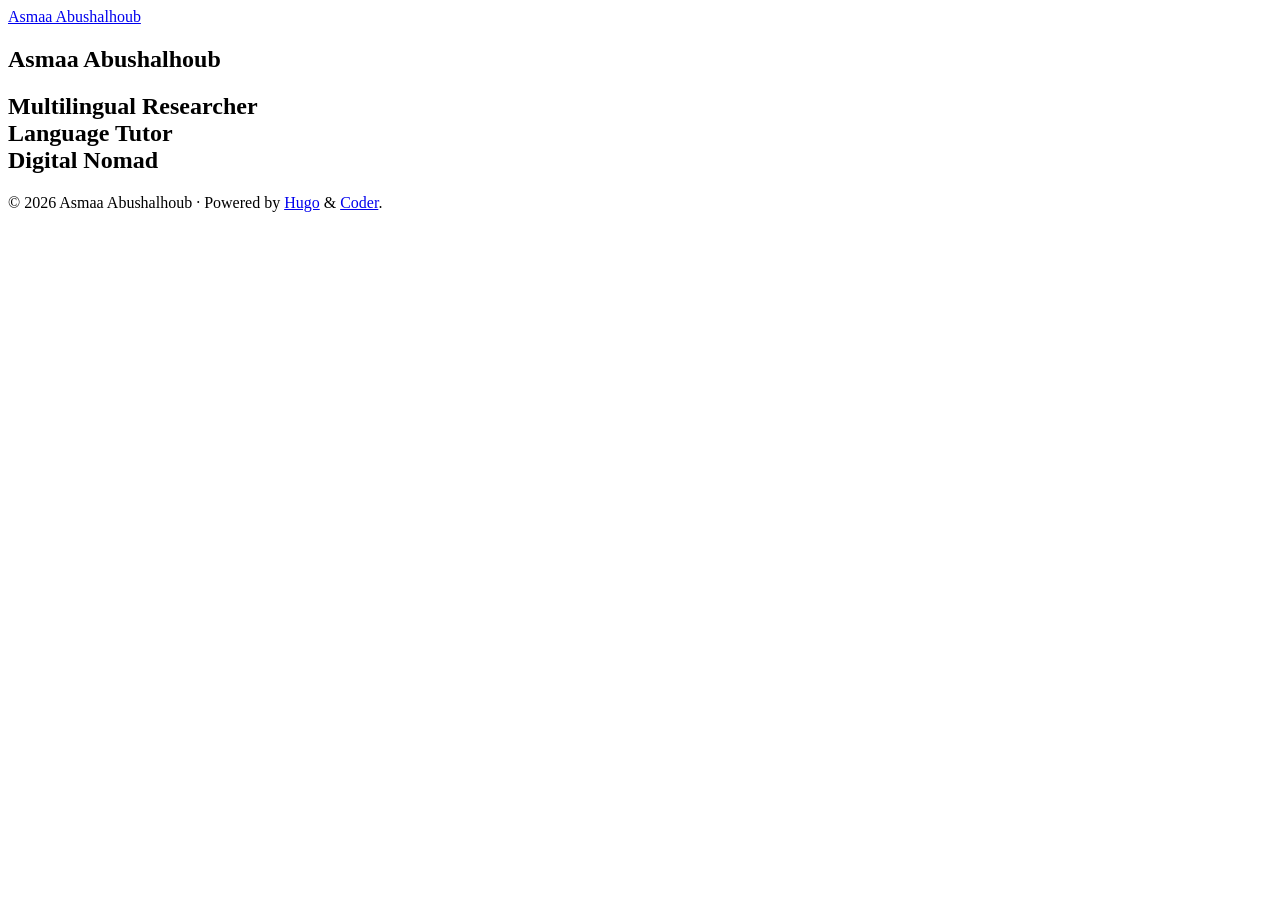
==== public/index.html @ 3ff4048d "Initial Hugo website" ====
<!DOCTYPE html>
<html lang="en">

<head><script src="/livereload.js?mindelay=10&amp;v=2&amp;port=1313&amp;path=livereload" data-no-instant defer></script>
  <title>Asmaa Abushalhoub</title>
  <meta charset="utf-8">
<meta name="viewport" content="width=device-width, initial-scale=1.0">
<meta name="color-scheme" content="light dark">




<meta name="author" content="Asmaa Abushalhoub">
<meta name="description" content="
  Hello, I&rsquo;m Asmaa
  
    
    Link to heading
  

Language Tutor | Multilingual Researcher|  Digital Nomad
Welcome to my personal website.">
<meta name="keywords" content="">



	<meta name="twitter:card" content="summary">
	<meta name="twitter:title" content="Asmaa Abushalhoub">
	<meta name="twitter:description" content="Hello, I’m Asmaa Link to heading Language Tutor | Multilingual Researcher| Digital Nomad
Welcome to my personal website.">

<meta property="og:url" content="http://localhost:1313/">
	<meta property="og:site_name" content="Asmaa Abushalhoub">
	<meta property="og:title" content="Asmaa Abushalhoub">
	<meta property="og:description" content="Hello, I’m Asmaa Link to heading Language Tutor | Multilingual Researcher| Digital Nomad
Welcome to my personal website.">
	<meta property="og:locale" content="en_us">
	<meta property="og:type" content="website">




<link rel="canonical" href="http://localhost:1313/">


<link rel="preload" href="/fonts/fa-brands-400.woff2" as="font" type="font/woff2" crossorigin>
<link rel="preload" href="/fonts/fa-regular-400.woff2" as="font" type="font/woff2" crossorigin>
<link rel="preload" href="/fonts/fa-solid-900.woff2" as="font" type="font/woff2" crossorigin>


  
  
  <link rel="stylesheet" href="/css/coder.css" media="screen">








 




<link rel="icon" type="image/svg+xml" href="/images/favicon.svg" sizes="any">
<link rel="icon" type="image/png" href="/images/favicon-32x32.png" sizes="32x32">
<link rel="icon" type="image/png" href="/images/favicon-16x16.png" sizes="16x16">

<link rel="apple-touch-icon" href="/images/apple-touch-icon.png">
<link rel="apple-touch-icon" sizes="180x180" href="/images/apple-touch-icon.png">

<link rel="manifest" href="/site.webmanifest">
<link rel="mask-icon" href="/images/safari-pinned-tab.svg" color="#5bbad5">


<link rel="alternate" type="application/rss+xml" href="/index.xml" title="Asmaa Abushalhoub" />


<meta name="generator" content="Hugo 0.165.0">






</head>




<body class="preload-transitions colorscheme-light">
  
<div class="float-container">
    <a id="dark-mode-toggle" class="colorscheme-toggle">
        <i class="fa-solid fa-adjust fa-fw" aria-hidden="true"></i>
    </a>
</div>


  <main class="wrapper">
    <nav class="navigation">
  <section class="container">
    
    <a class="navigation-title" href="http://localhost:1313/">
      Asmaa Abushalhoub
    </a>
    
    
  </section>
</nav>


    <div class="content">
      
  <section class="container centered">
  <div class="about">
    



    <h1>Asmaa Abushalhoub</h1>

<h2>Multilingual Researcher<br>Language Tutor<br>Digital Nomad<br></h2>



    
  </div>

  

</section>



    </div>

    <footer class="footer">
  <section class="container">
    ©
    
    2026
     Asmaa Abushalhoub 
    ·
    
    Powered by <a href="https://gohugo.io/" target="_blank" rel="noopener">Hugo</a> & <a href="https://github.com/luizdepra/hugo-coder/" target="_blank" rel="noopener">Coder</a>.
    
  </section>
</footer>

  </main>

  

  
  
  <script src="/js/coder.js"></script>
  

  

  

  

  

  

  

  

  

  

  

  

  

  

  

  

  

  

  

  

  
</body>

</html>
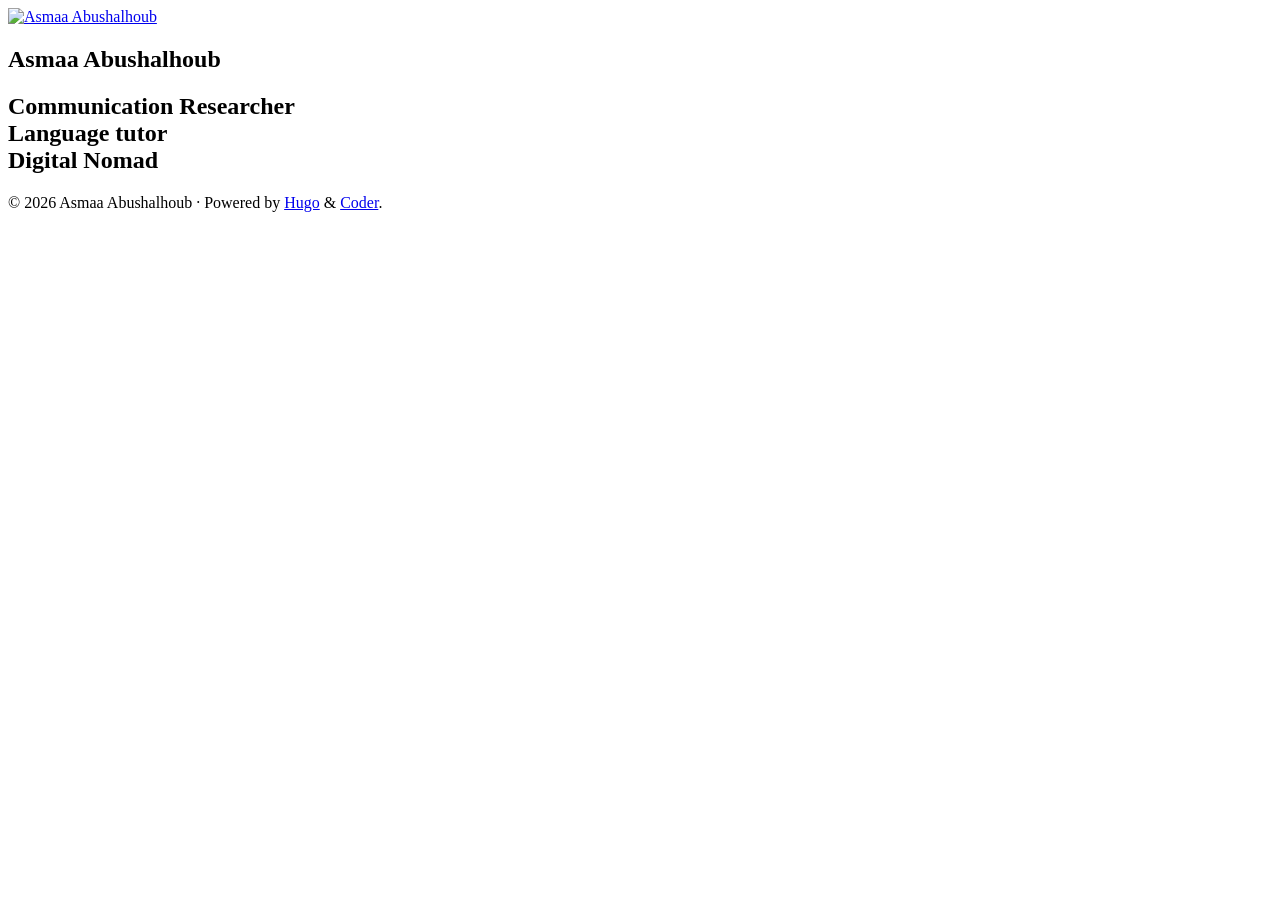
==== commit faab3a9f: "Update website" ====
--- a/public/index.html
+++ b/public/index.html
@@ -18,7 +18,7 @@
     Link to heading
   
 
-Language Tutor | Multilingual Researcher|  Digital Nomad
+Communication Researcher | Language Tutor | Digital Nomad
 Welcome to my personal website.">
 <meta name="keywords" content="">
 
@@ -26,14 +26,12 @@
 
 	<meta name="twitter:card" content="summary">
 	<meta name="twitter:title" content="Asmaa Abushalhoub">
-	<meta name="twitter:description" content="Hello, I’m Asmaa Link to heading Language Tutor | Multilingual Researcher| Digital Nomad
-Welcome to my personal website.">
+	<meta name="twitter:description" content="Hello, I’m Asmaa Link to heading Communication Researcher | Language Tutor | Digital Nomad Welcome to my personal website.">
 
 <meta property="og:url" content="http://localhost:1313/">
 	<meta property="og:site_name" content="Asmaa Abushalhoub">
 	<meta property="og:title" content="Asmaa Abushalhoub">
-	<meta property="og:description" content="Hello, I’m Asmaa Link to heading Language Tutor | Multilingual Researcher| Digital Nomad
-Welcome to my personal website.">
+	<meta property="og:description" content="Hello, I’m Asmaa Link to heading Communication Researcher | Language Tutor | Digital Nomad Welcome to my personal website.">
 	<meta property="og:locale" content="en_us">
 	<meta property="og:type" content="website">
 
@@ -60,6 +58,11 @@
 
 
  
+  
+    
+    <link rel="stylesheet" href="/css/custom.css" media="screen">
+  
+
 
 
 
@@ -104,7 +107,7 @@
   <section class="container">
     
     <a class="navigation-title" href="http://localhost:1313/">
-      Asmaa Abushalhoub
+      <img src="/logo.svg" alt="Asmaa Abushalhoub" class="site-logo">
     </a>
     
     
@@ -122,7 +125,7 @@
 
     <h1>Asmaa Abushalhoub</h1>
 
-<h2>Multilingual Researcher<br>Language Tutor<br>Digital Nomad<br></h2>
+<h2>Communication Researcher<br>Language tutor<br>Digital Nomad<br></h2>
 
 
 
